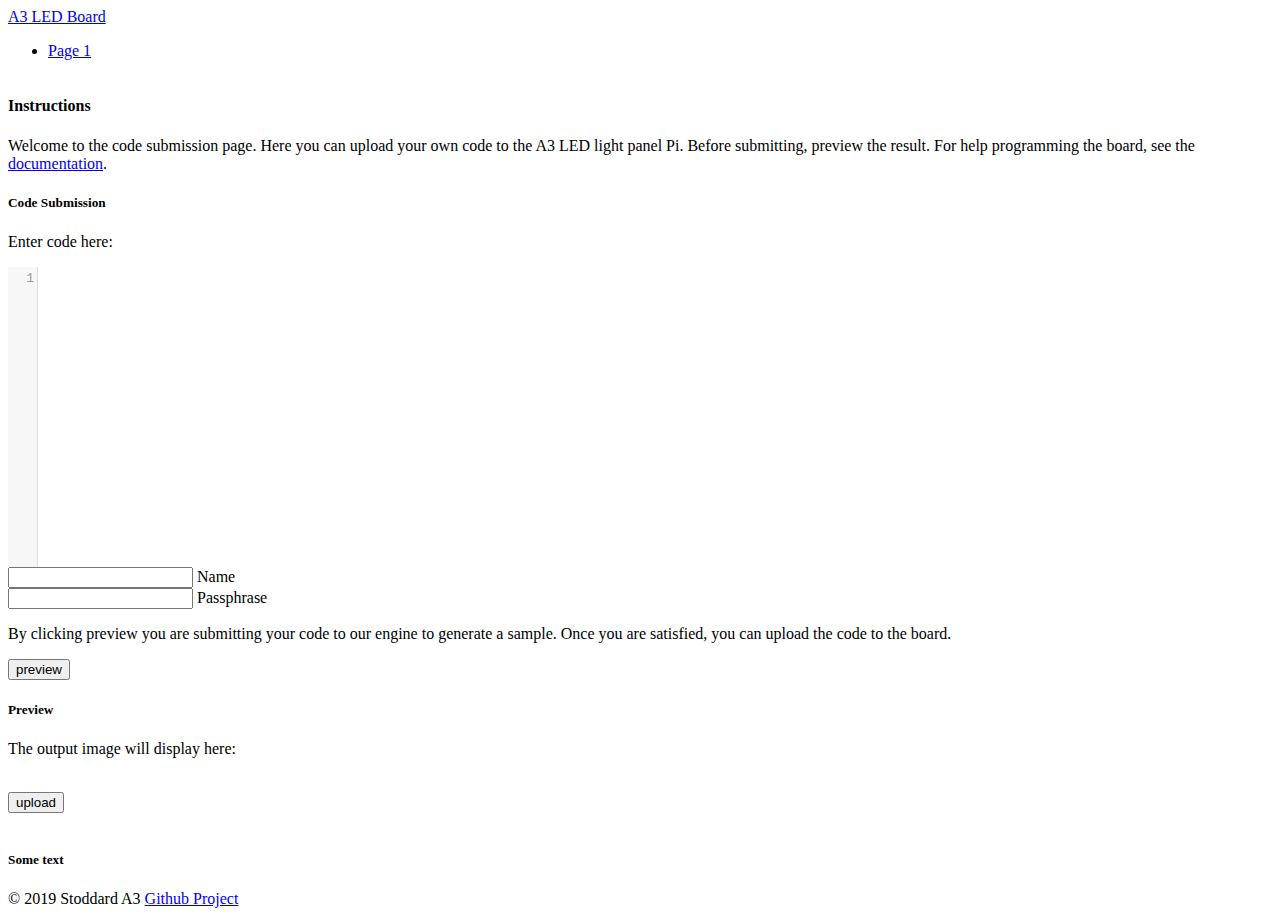
==== www/html/index.html @ 3c25e61c "zack-WEBSITE WORKSyeah" ====
<!DOCTYPE html>
<html>
    <head>
        <link rel="stylesheet" href="css/main.css">
        <link rel="stylesheet" href="https://cdnjs.cloudflare.com/ajax/libs/materialize/0.97.6/css/materialize.min.css">
        <link href="https://fonts.googleapis.com/icon?family=Material+Icons" rel="stylesheet">
        <link rel="stylesheet" type="text/css" href="plugin/codemirror/lib/codemirror.css">
        <script src="https://cdnjs.cloudflare.com/ajax/libs/materialize/1.0.0/js/materialize.min.js"></script>
        <script src="https://www.google.com/recaptcha/api.js" async defer></script>
	<!--LOAD SUBMISSION SCRIPTS -->
        <script src="https://ajax.googleapis.com/ajax/libs/jquery/3.4.1/jquery.min.js"></script>
	<title>A3 LED Board</title>
    </head>

    <body>
        <header class="no-padding">
            <div class="navbar-fixed">
                <nav class="navbar-fixed light-blue">
                    <div class="container nav-wrapper">
                        <a href="#!" class="brand-logo center">A3 LED Board</a>
                        <ul class="left">
                            <li><a href="pg1.html">Page 1</a></li>
                        </ul>
                    </div>
                </nav>
            </div>
        </header>
        
        <main>
            <div class="container">
                <div class="section">
                    <h4>Instructions</h4>
                    <p>Welcome to the code submission page. Here you can upload your own code to the A3 LED light panel Pi. Before submitting, preview the result. For help programming the board, see the <a href="documentation.html">documentation</a>.</p> 
                <div class="section">
                    <h5>Code Submission</h5>
		    <!--<form action="." method="post">-->
                            <div class="row">
                                <div class="col s12">
                                    <p>Enter code here:</p>
                                </div>
                            </div>
                            <div class="row">
                                <div class="input-field col s12">
                                    <textarea id="code-field" class="codemirror-textarea" name="code"></textarea>
                                </div>
                            </div>
                            <div class="row">
                                <div class="input-field col s6">
                                    <input id="name-field" type="text" class="validate" name="name" data-length="16">
                                    <label for="name">Name</label>
                                </div>

                                <div class="input-field col s6">
                                    <input id="password-field" type="password" class="validate" name="passphrase">
                                    <label for="password">Passphrase</label>
                                </div>
                            </div>
                            <div class="row">
                                <div class="col s12">
                                    <p>By clicking preview you are submitting your code to our engine to generate a sample. Once you are satisfied, you can upload the code to the board.</p>
                            <div class="row">
                                <div class="col s12">
                                    <button id="preview-button" class="waves-effect waves-light light-blue btn" name="preview">preview</button> 
                                </div>
                            </div>
			    <!--</form>-->
                        <div class="row">
                            <div class="col s12">
                                <h5>Preview</h5>
                                <p>The output image will display here:</p>
                            </div>
                        </div>
                        <div class="row">
                            <div class="col s12">
                                <!-- enter gif code here-->
                                <img id="preview-img" width="650" src="">
                            </div>
                        </div>
                        <div class="row">
                            <div class="col s12">
                                <button id="upload-button" onclick="M.toast({html: 'Submitting...'})" class="btn disabled">upload</a>
                            </div>
                        </div>
                </div>
                    </div>
                </div>
                
            </div>
        </main>

        <footer class="page-footer light-blue">
            <div class="container">
                <div class="row">
                    <div class="col 16 s12">
                        <h5 class="white-text">Some text</h5>
                    </div>
                </div>
            </div>
            <div class="footer-copyright">
                <div class="container">
                    © 2019 Stoddard A3
                    <a class="grey-text text-lighten-4 right" href="#!">Github Project</a>
                </div>
            </div>
        </footer>

        <!-- javascript -->
        <script type="text/javascript" src="js/jquery.min.js"></script>
        <script type="text/javascript" src="plugin/codemirror/lib/codemirror.js"></script>
        <script type="text/javascript" src="js/default.js"></script>
        <script type="text/javascript" src="plugin/codemirror/mode/python/python.js"></script>
        <script type="text/javascript" src="plugin/codemirror/keymap/vim.js"></script>

	<!--<script type="text/javascript">
		document.getElementById("preview-button").onclick = function () {
                document.getElementById("upload-button").setAttribute("class", "waves-effect waves-light light-blue btn");
            }
        </script>
	-->
    </body>

</html>
---- www/html/css/main.css ----
body {
	background-color: #FFFFFF;
    display: flex;
    min-height: 100vh;
    flex-direction: column;
}

main {
    flex: 1 0 auto;
}
---- www/html/plugin/codemirror/lib/codemirror.css ----
/* BASICS */

.CodeMirror {
  /* Set height, width, borders, and global font properties here */
  font-family: monospace;
  height: 300px;
  color: black;
  direction: ltr;
}

/* PADDING */

.CodeMirror-lines {
  padding: 4px 0; /* Vertical padding around content */
}
.CodeMirror pre.CodeMirror-line,
.CodeMirror pre.CodeMirror-line-like {
  padding: 0 4px; /* Horizontal padding of content */
}

.CodeMirror-scrollbar-filler, .CodeMirror-gutter-filler {
  background-color: white; /* The little square between H and V scrollbars */
}

/* GUTTER */

.CodeMirror-gutters {
  border-right: 1px solid #ddd;
  background-color: #f7f7f7;
  white-space: nowrap;
}
.CodeMirror-linenumbers {}
.CodeMirror-linenumber {
  padding: 0 3px 0 5px;
  min-width: 20px;
  text-align: right;
  color: #999;
  white-space: nowrap;
}

.CodeMirror-guttermarker { color: black; }
.CodeMirror-guttermarker-subtle { color: #999; }

/* CURSOR */

.CodeMirror-cursor {
  border-left: 1px solid black;
  border-right: none;
  width: 0;
}
/* Shown when moving in bi-directional text */
.CodeMirror div.CodeMirror-secondarycursor {
  border-left: 1px solid silver;
}
.cm-fat-cursor .CodeMirror-cursor {
  width: auto;
  border: 0 !important;
  background: #7e7;
}
.cm-fat-cursor div.CodeMirror-cursors {
  z-index: 1;
}
.cm-fat-cursor-mark {
  background-color: rgba(20, 255, 20, 0.5);
  -webkit-animation: blink 1.06s steps(1) infinite;
  -moz-animation: blink 1.06s steps(1) infinite;
  animation: blink 1.06s steps(1) infinite;
}
.cm-animate-fat-cursor {
  width: auto;
  border: 0;
  -webkit-animation: blink 1.06s steps(1) infinite;
  -moz-animation: blink 1.06s steps(1) infinite;
  animation: blink 1.06s steps(1) infinite;
  background-color: #7e7;
}
@-moz-keyframes blink {
  0% {}
  50% { background-color: transparent; }
  100% {}
}
@-webkit-keyframes blink {
  0% {}
  50% { background-color: transparent; }
  100% {}
}
@keyframes blink {
  0% {}
  50% { background-color: transparent; }
  100% {}
}

/* Can style cursor different in overwrite (non-insert) mode */
.CodeMirror-overwrite .CodeMirror-cursor {}

.cm-tab { display: inline-block; text-decoration: inherit; }

.CodeMirror-rulers {
  position: absolute;
  left: 0; right: 0; top: -50px; bottom: 0;
  overflow: hidden;
}
.CodeMirror-ruler {
  border-left: 1px solid #ccc;
  top: 0; bottom: 0;
  position: absolute;
}

/* DEFAULT THEME */

.cm-s-default .cm-header {color: blue;}
.cm-s-default .cm-quote {color: #090;}
.cm-negative {color: #d44;}
.cm-positive {color: #292;}
.cm-header, .cm-strong {font-weight: bold;}
.cm-em {font-style: italic;}
.cm-link {text-decoration: underline;}
.cm-strikethrough {text-decoration: line-through;}

.cm-s-default .cm-keyword {color: #708;}
.cm-s-default .cm-atom {color: #219;}
.cm-s-default .cm-number {color: #164;}
.cm-s-default .cm-def {color: #00f;}
.cm-s-default .cm-variable,
.cm-s-default .cm-punctuation,
.cm-s-default .cm-property,
.cm-s-default .cm-operator {}
.cm-s-default .cm-variable-2 {color: #05a;}
.cm-s-default .cm-variable-3, .cm-s-default .cm-type {color: #085;}
.cm-s-default .cm-comment {color: #a50;}
.cm-s-default .cm-string {color: #a11;}
.cm-s-default .cm-string-2 {color: #f50;}
.cm-s-default .cm-meta {color: #555;}
.cm-s-default .cm-qualifier {color: #555;}
.cm-s-default .cm-builtin {color: #30a;}
.cm-s-default .cm-bracket {color: #997;}
.cm-s-default .cm-tag {color: #170;}
.cm-s-default .cm-attribute {color: #00c;}
.cm-s-default .cm-hr {color: #999;}
.cm-s-default .cm-link {color: #00c;}

.cm-s-default .cm-error {color: #f00;}
.cm-invalidchar {color: #f00;}

.CodeMirror-composing { border-bottom: 2px solid; }

/* Default styles for common addons */

div.CodeMirror span.CodeMirror-matchingbracket {color: #0b0;}
div.CodeMirror span.CodeMirror-nonmatchingbracket {color: #a22;}
.CodeMirror-matchingtag { background: rgba(255, 150, 0, .3); }
.CodeMirror-activeline-background {background: #e8f2ff;}

/* STOP */

/* The rest of this file contains styles related to the mechanics of
   the editor. You probably shouldn't touch them. */

.CodeMirror {
  position: relative;
  overflow: hidden;
  background: white;
}

.CodeMirror-scroll {
  overflow: scroll !important; /* Things will break if this is overridden */
  /* 30px is the magic margin used to hide the element's real scrollbars */
  /* See overflow: hidden in .CodeMirror */
  margin-bottom: -30px; margin-right: -30px;
  padding-bottom: 30px;
  height: 100%;
  outline: none; /* Prevent dragging from highlighting the element */
  position: relative;
}
.CodeMirror-sizer {
  position: relative;
  border-right: 30px solid transparent;
}

/* The fake, visible scrollbars. Used to force redraw during scrolling
   before actual scrolling happens, thus preventing shaking and
   flickering artifacts. */
.CodeMirror-vscrollbar, .CodeMirror-hscrollbar, .CodeMirror-scrollbar-filler, .CodeMirror-gutter-filler {
  position: absolute;
  z-index: 6;
  display: none;
}
.CodeMirror-vscrollbar {
  right: 0; top: 0;
  overflow-x: hidden;
  overflow-y: scroll;
}
.CodeMirror-hscrollbar {
  bottom: 0; left: 0;
  overflow-y: hidden;
  overflow-x: scroll;
}
.CodeMirror-scrollbar-filler {
  right: 0; bottom: 0;
}
.CodeMirror-gutter-filler {
  left: 0; bottom: 0;
}

.CodeMirror-gutters {
  position: absolute; left: 0; top: 0;
  min-height: 100%;
  z-index: 3;
}
.CodeMirror-gutter {
  white-space: normal;
  height: 100%;
  display: inline-block;
  vertical-align: top;
  margin-bottom: -30px;
}
.CodeMirror-gutter-wrapper {
  position: absolute;
  z-index: 4;
  background: none !important;
  border: none !important;
}
.CodeMirror-gutter-background {
  position: absolute;
  top: 0; bottom: 0;
  z-index: 4;
}
.CodeMirror-gutter-elt {
  position: absolute;
  cursor: default;
  z-index: 4;
}
.CodeMirror-gutter-wrapper ::selection { background-color: transparent }
.CodeMirror-gutter-wrapper ::-moz-selection { background-color: transparent }

.CodeMirror-lines {
  cursor: text;
  min-height: 1px; /* prevents collapsing before first draw */
}
.CodeMirror pre.CodeMirror-line,
.CodeMirror pre.CodeMirror-line-like {
  /* Reset some styles that the rest of the page might have set */
  -moz-border-radius: 0; -webkit-border-radius: 0; border-radius: 0;
  border-width: 0;
  background: transparent;
  font-family: inherit;
  font-size: inherit;
  margin: 0;
  white-space: pre;
  word-wrap: normal;
  line-height: inherit;
  color: inherit;
  z-index: 2;
  position: relative;
  overflow: visible;
  -webkit-tap-highlight-color: transparent;
  -webkit-font-variant-ligatures: contextual;
  font-variant-ligatures: contextual;
}
.CodeMirror-wrap pre.CodeMirror-line,
.CodeMirror-wrap pre.CodeMirror-line-like {
  word-wrap: break-word;
  white-space: pre-wrap;
  word-break: normal;
}

.CodeMirror-linebackground {
  position: absolute;
  left: 0; right: 0; top: 0; bottom: 0;
  z-index: 0;
}

.CodeMirror-linewidget {
  position: relative;
  z-index: 2;
  padding: 0.1px; /* Force widget margins to stay inside of the container */
}

.CodeMirror-widget {}

.CodeMirror-rtl pre { direction: rtl; }

.CodeMirror-code {
  outline: none;
}

/* Force content-box sizing for the elements where we expect it */
.CodeMirror-scroll,
.CodeMirror-sizer,
.CodeMirror-gutter,
.CodeMirror-gutters,
.CodeMirror-linenumber {
  -moz-box-sizing: content-box;
  box-sizing: content-box;
}

.CodeMirror-measure {
  position: absolute;
  width: 100%;
  height: 0;
  overflow: hidden;
  visibility: hidden;
}

.CodeMirror-cursor {
  position: absolute;
  pointer-events: none;
}
.CodeMirror-measure pre { position: static; }

div.CodeMirror-cursors {
  visibility: hidden;
  position: relative;
  z-index: 3;
}
div.CodeMirror-dragcursors {
  visibility: visible;
}

.CodeMirror-focused div.CodeMirror-cursors {
  visibility: visible;
}

.CodeMirror-selected { background: #d9d9d9; }
.CodeMirror-focused .CodeMirror-selected { background: #d7d4f0; }
.CodeMirror-crosshair { cursor: crosshair; }
.CodeMirror-line::selection, .CodeMirror-line > span::selection, .CodeMirror-line > span > span::selection { background: #d7d4f0; }
.CodeMirror-line::-moz-selection, .CodeMirror-line > span::-moz-selection, .CodeMirror-line > span > span::-moz-selection { background: #d7d4f0; }

.cm-searching {
  background-color: #ffa;
  background-color: rgba(255, 255, 0, .4);
}

/* Used to force a border model for a node */
.cm-force-border { padding-right: .1px; }

@media print {
  /* Hide the cursor when printing */
  .CodeMirror div.CodeMirror-cursors {
    visibility: hidden;
  }
}

/* See issue #2901 */
.cm-tab-wrap-hack:after { content: ''; }

/* Help users use markselection to safely style text background */
span.CodeMirror-selectedtext { background: none; }
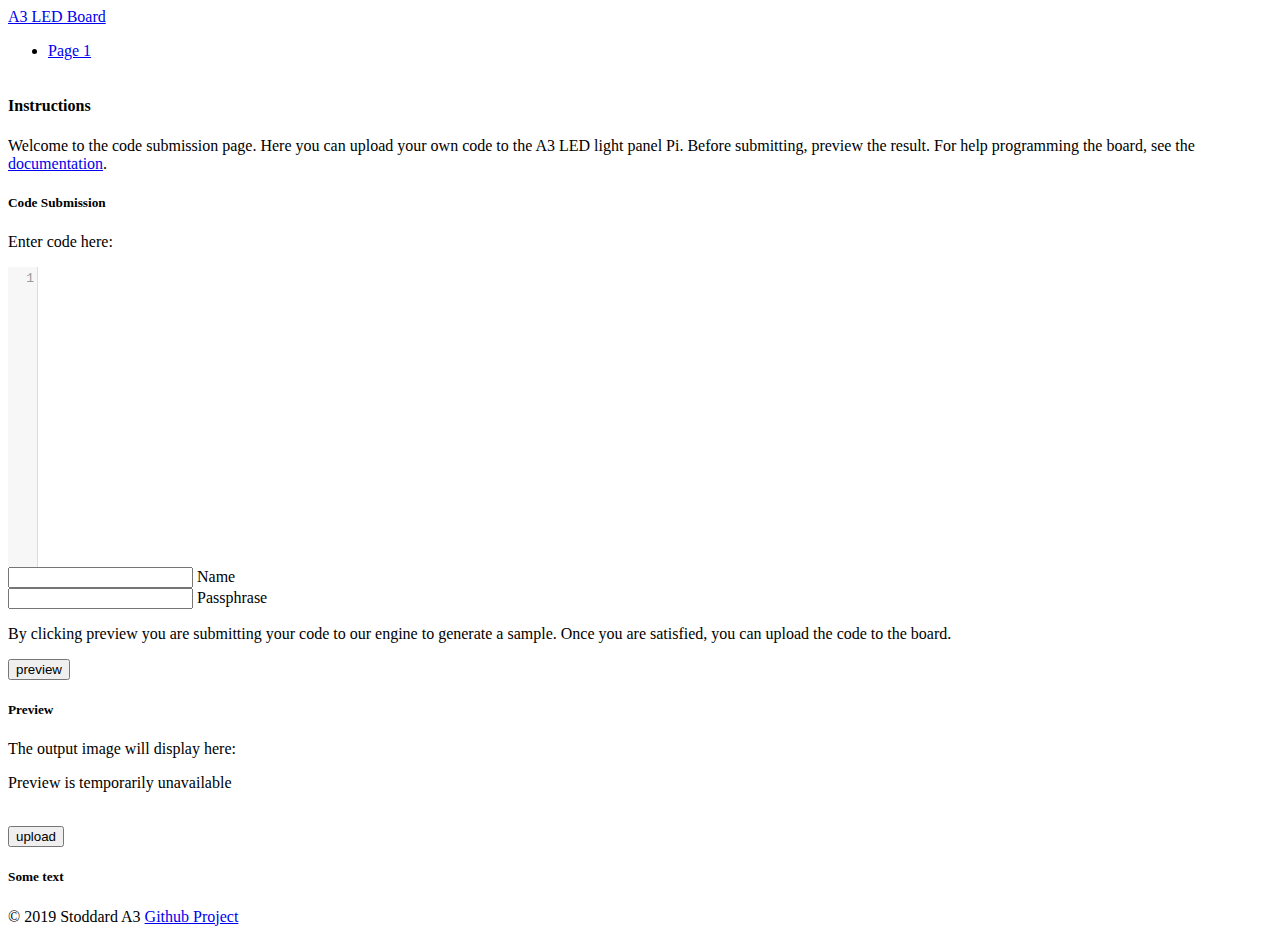
==== commit 03b6e5c8: "Modified buttons and added preview message" ====
--- a/www/html/index.html
+++ b/www/html/index.html
@@ -60,7 +60,7 @@
                                     <p>By clicking preview you are submitting your code to our engine to generate a sample. Once you are satisfied, you can upload the code to the board.</p>
                             <div class="row">
                                 <div class="col s12">
-                                    <button id="preview-button" class="waves-effect waves-light light-blue btn" name="preview">preview</button> 
+                                    <button id="preview-button" class="waves-effect waves-light light-blue disabled btn" name="preview">preview</button> 
                                 </div>
                             </div>
 			    <!--</form>-->
@@ -68,6 +68,7 @@
                             <div class="col s12">
                                 <h5>Preview</h5>
                                 <p>The output image will display here:</p>
+                                <p class="red-text">Preview is temporarily unavailable</p>
                             </div>
                         </div>
                         <div class="row">
@@ -78,7 +79,7 @@
                         </div>
                         <div class="row">
                             <div class="col s12">
-                                <button id="upload-button" onclick="M.toast({html: 'Submitting...'})" class="btn disabled">upload</a>
+                                <button id="upload-button" onclick="M.toast({html: 'Submitting...'})" class="btn">upload</a>
                             </div>
                         </div>
                 </div>
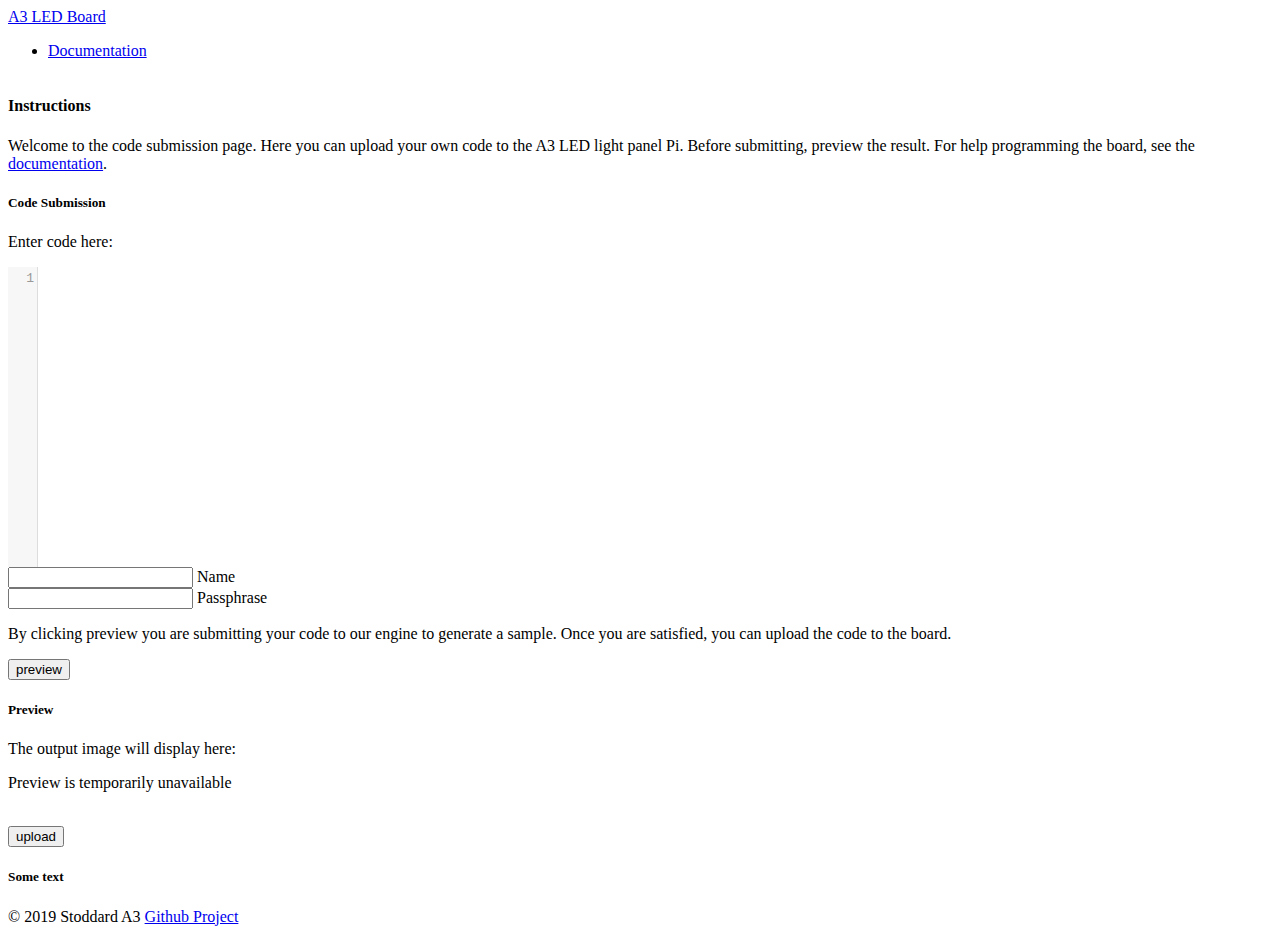
==== commit 797cc33a: "Added template for documentation" ====
--- a/www/html/index.html
+++ b/www/html/index.html
@@ -6,7 +6,6 @@
         <link href="https://fonts.googleapis.com/icon?family=Material+Icons" rel="stylesheet">
         <link rel="stylesheet" type="text/css" href="plugin/codemirror/lib/codemirror.css">
         <script src="https://cdnjs.cloudflare.com/ajax/libs/materialize/1.0.0/js/materialize.min.js"></script>
-        <script src="https://www.google.com/recaptcha/api.js" async defer></script>
 	<!--LOAD SUBMISSION SCRIPTS -->
         <script src="https://ajax.googleapis.com/ajax/libs/jquery/3.4.1/jquery.min.js"></script>
 	<title>A3 LED Board</title>
@@ -17,9 +16,9 @@
             <div class="navbar-fixed">
                 <nav class="navbar-fixed light-blue">
                     <div class="container nav-wrapper">
-                        <a href="#!" class="brand-logo center">A3 LED Board</a>
+                        <a href="index.html" class="brand-logo center">A3 LED Board</a>
                         <ul class="left">
-                            <li><a href="pg1.html">Page 1</a></li>
+                            <li><a href="documentation.html">Documentation</a></li>
                         </ul>
                     </div>
                 </nav>
@@ -60,7 +59,7 @@
                                     <p>By clicking preview you are submitting your code to our engine to generate a sample. Once you are satisfied, you can upload the code to the board.</p>
                             <div class="row">
                                 <div class="col s12">
-                                    <button id="preview-button" class="waves-effect waves-light light-blue disabled btn" name="preview">preview</button> 
+                                    <button id="preview-button" class="disabled btn" name="preview">preview</button> 
                                 </div>
                             </div>
 			    <!--</form>-->
@@ -79,7 +78,7 @@
                         </div>
                         <div class="row">
                             <div class="col s12">
-                                <button id="upload-button" onclick="M.toast({html: 'Submitting...'})" class="btn">upload</a>
+                                <button id="upload-button" class="btn">upload</a>
                             </div>
                         </div>
                 </div>
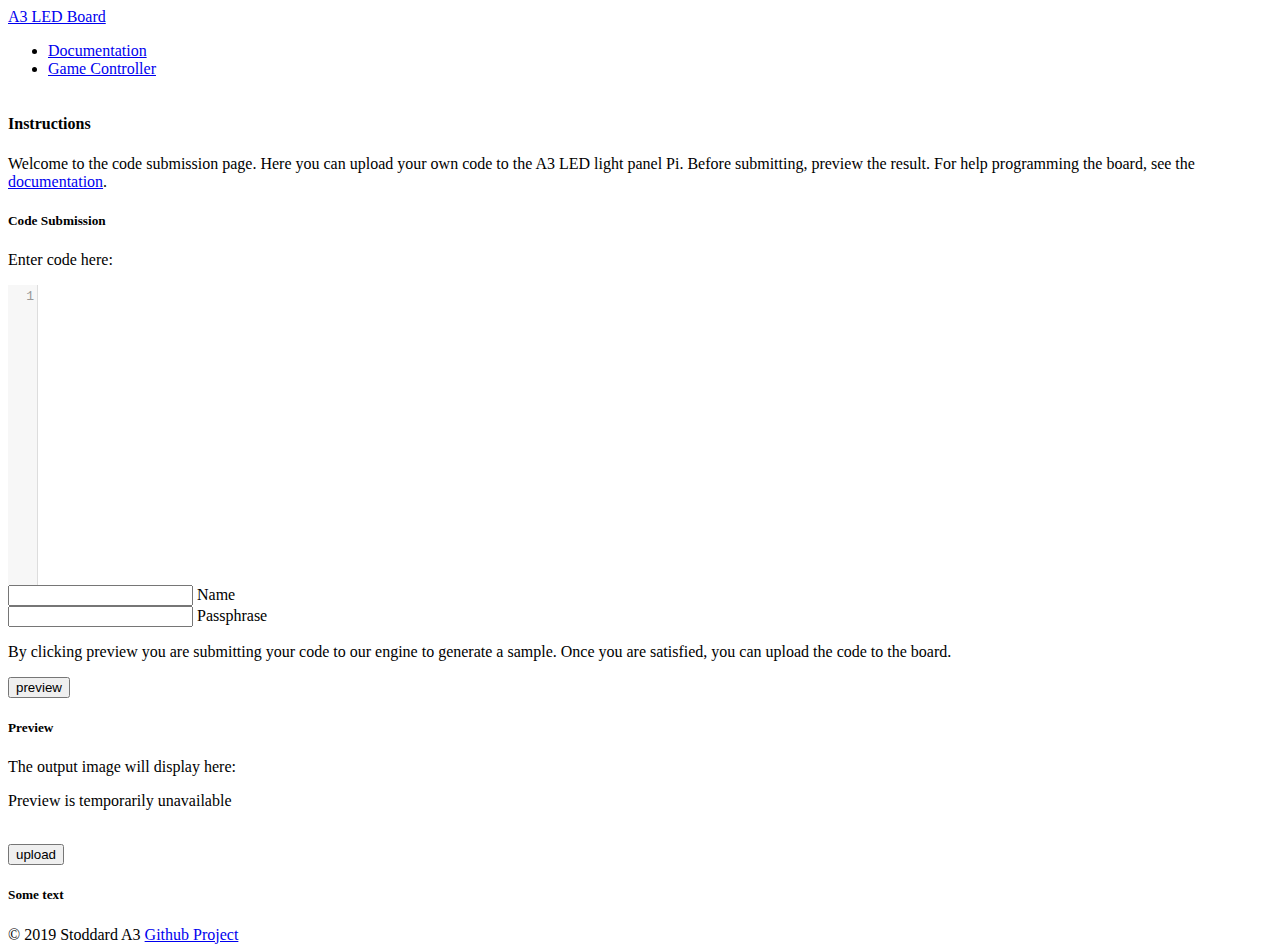
==== commit 41396a67: "Framework for controller" ====
--- a/www/html/index.html
+++ b/www/html/index.html
@@ -19,6 +19,7 @@
                         <a href="index.html" class="brand-logo center">A3 LED Board</a>
                         <ul class="left">
                             <li><a href="documentation.html">Documentation</a></li>
+                            <li><a href="controller.html">Game Controller</a></li>
                         </ul>
                     </div>
                 </nav>
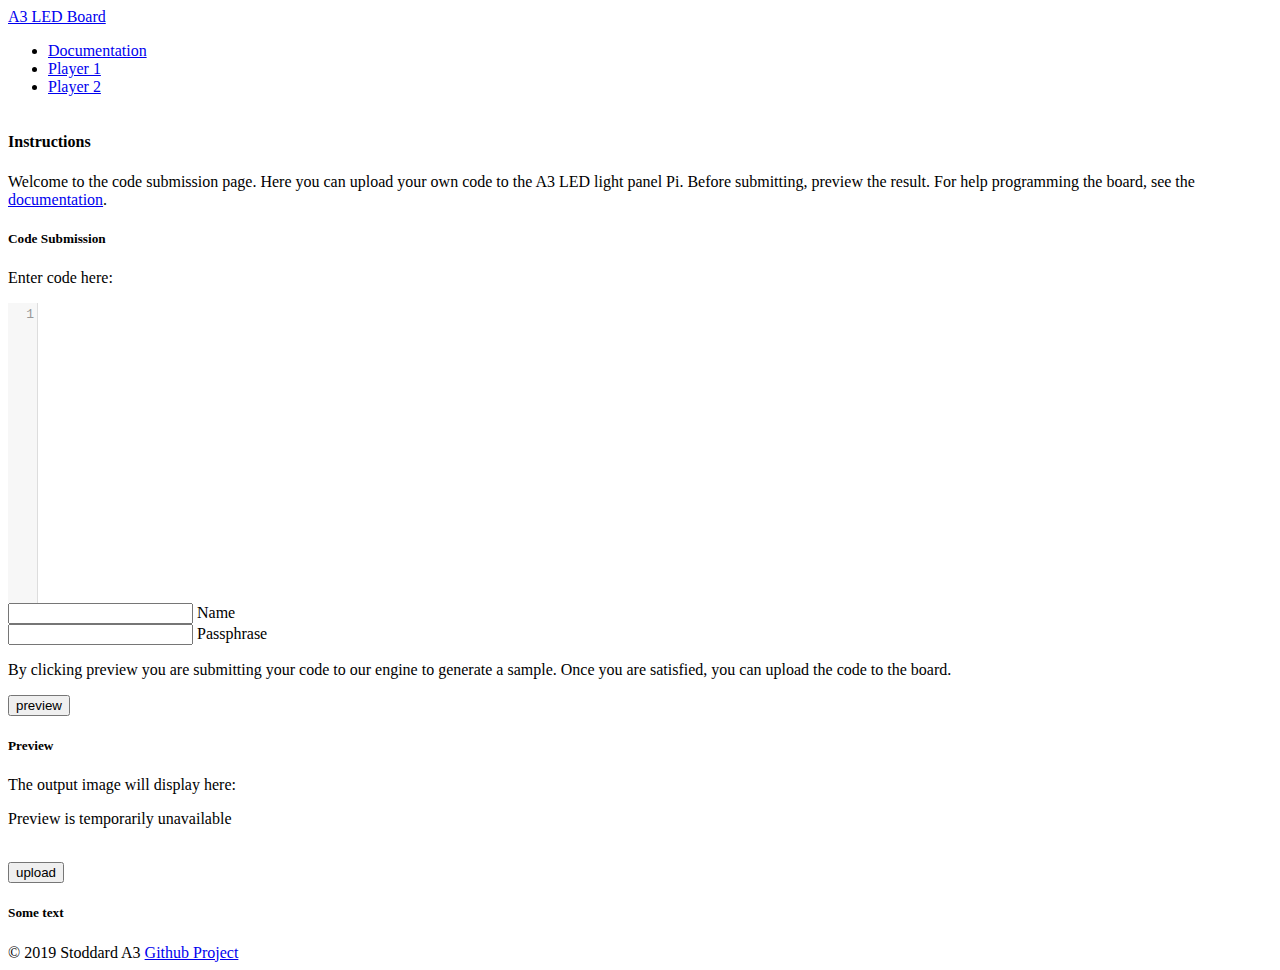
==== commit c3e3553b: "Big boi push" ====
--- a/www/html/index.html
+++ b/www/html/index.html
@@ -1,4 +1,5 @@
 <!DOCTYPE html>
+<!--Dev: Ted Clifford (c) 1.31.20-->
 <html>
     <head>
         <link rel="stylesheet" href="css/main.css">
@@ -19,7 +20,8 @@
                         <a href="index.html" class="brand-logo center">A3 LED Board</a>
                         <ul class="left">
                             <li><a href="documentation.html">Documentation</a></li>
-                            <li><a href="controller.html">Game Controller</a></li>
+                            <li><a href="controller.html">Player 1</a></li>
+                            <li><a href="controller2.html">Player 2</a></li>
                         </ul>
                     </div>
                 </nav>
